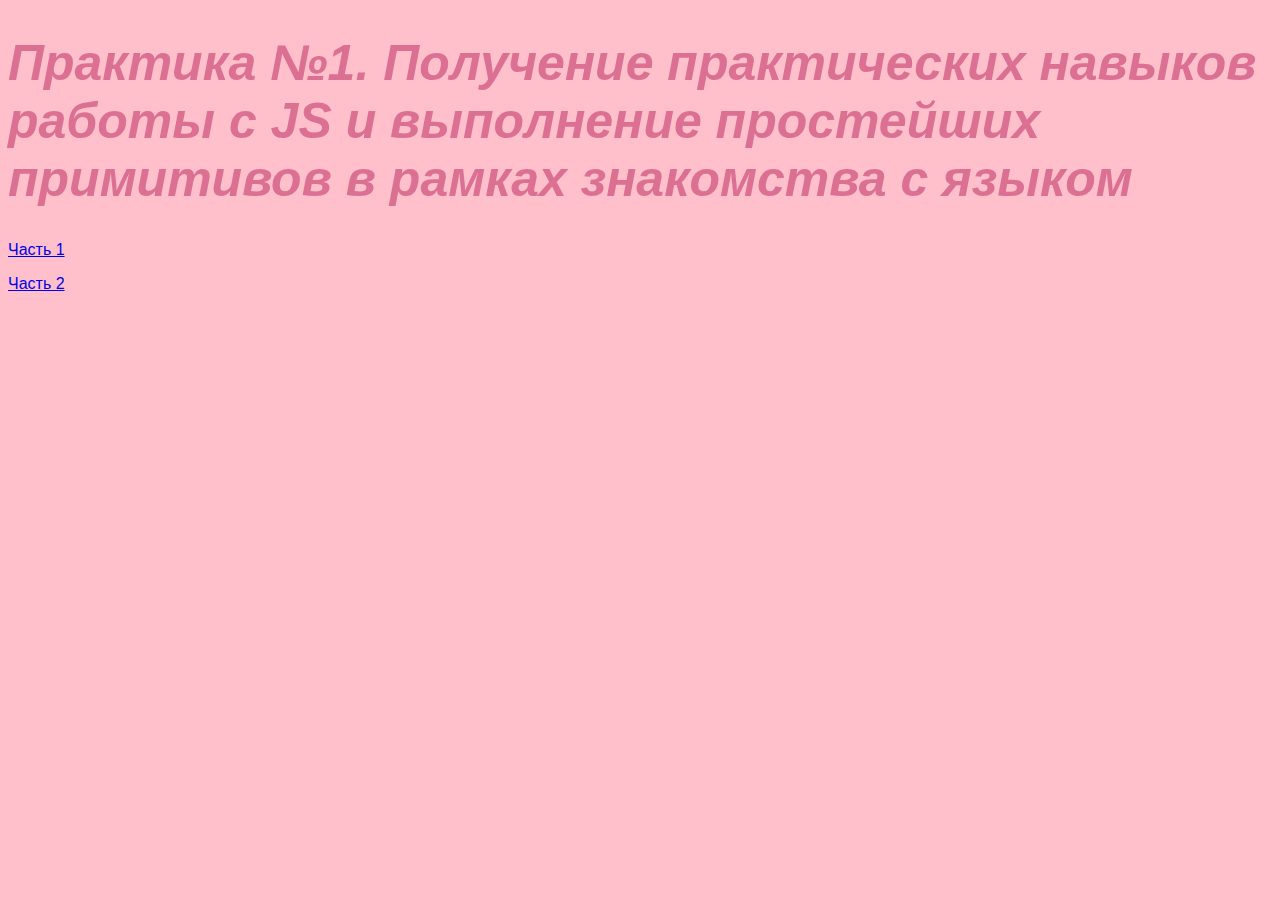
==== index.html @ 85831974 "first commit" ====
<!DOCTYPE html>
<html lang="en">
<head>
    <meta charset="UTF-8">
    <meta http-equiv="X-UA-Compatible" content="IE=edge">
    <meta name="viewport" content="width=device-width, initial-scale=1.0">
    <title>Практика №1</title>
    <link rel="shortcut icon" href="images/death.ico"> 
    <link rel="stylesheet" href="home_style.css">
</head>
<body>
    <h1>Практика №1. Получение практических навыков работы с JS и выполнение 
        простейших примитивов в рамках знакомства с языком</h1>
        <a href="part1/sort.html">Часть 1</a>
        <p></p>
        <a href="part2/hangman.html">Часть 2</a>

</body>
</html>
---- home_style.css ----
body{ 
    background-color:pink; 
    font-family: sans-serif; 
} 
h1 {
    color: palevioletred;
    font-weight: bold;
    font-style: italic;
    font-size: 50px
}
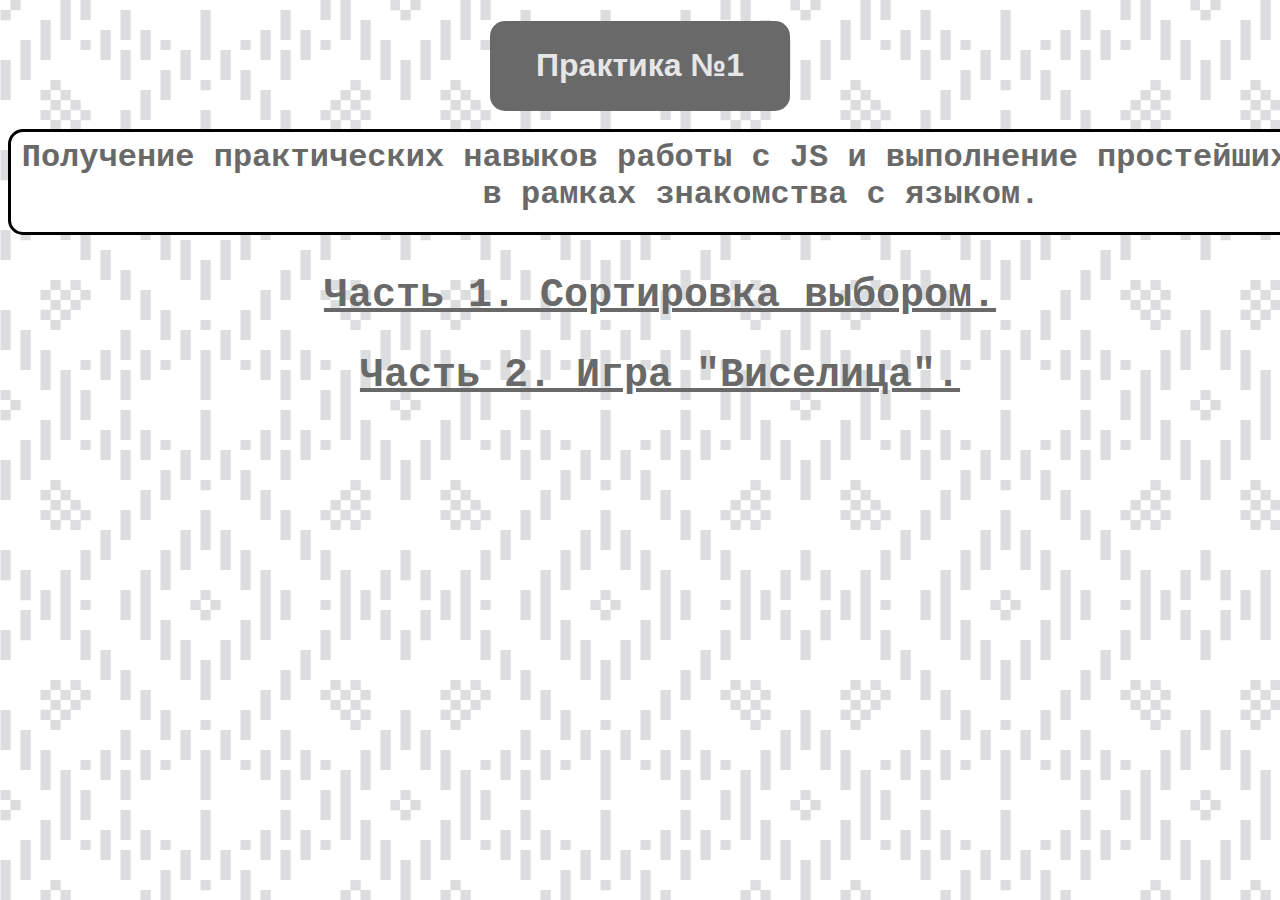
==== commit 56dbfad0: "new index design" ====
--- a/index.html
+++ b/index.html
@@ -8,12 +8,22 @@
     <link rel="shortcut icon" href="images/death.ico"> 
     <link rel="stylesheet" href="home_style.css">
 </head>
-<body>
-    <h1>Практика №1. Получение практических навыков работы с JS и выполнение 
-        простейших примитивов в рамках знакомства с языком</h1>
-        <a href="part1/sort.html">Часть 1</a>
-        <p></p>
-        <a href="part2/hangman.html">Часть 2</a>
-
+<body style="background-image: url(/images/folk-pattern.webp);">
+    <div class="title">
+        <h1>Практика №1</h1>
+    </div>
+    <br>
+    <div class="description">
+        <h2>Получение практических навыков работы с JS и выполнение 
+            простейших примитивов в рамках знакомства с языком.</h2>
+    </div>
+    <br>
+    <div>
+        <ul class="links">
+            <li><a class="sort" href="part1/sort.html">Часть 1. Сортировка выбором.</a></li>
+            <br>
+            <li><a class="game" href="part2/hangman.html">Часть 2. Игра "Виселица".</a></li>
+        </ul>
+    </div>
 </body>
 </html>--- a/home_style.css
+++ b/home_style.css
@@ -1,10 +1,70 @@
-body{ 
-    background-color:pink; 
-    font-family: sans-serif; 
-} 
-h1 {
-    color: palevioletred;
+.title{
+    background-color: #696969;
+    border-radius: 15px;
+    width: 300px;
+    height: 90px;
+    top: 0;
+    right: 0;
+    bottom: 0;
+    left: 0;
+    margin: auto;
+}
+.title h1{
+    color: #e6e6e6;
     font-weight: bold;
-    font-style: italic;
-    font-size: 50px
+    font-size: 32px;
+    text-align: center;
+    font-family: "Tahoma", sans-serif;
+    padding: 0.8em;
+}
+
+.description{
+    border: 3px solid ;
+    background-color: #FFFFFF;
+    border-radius: 15px;
+    width: 1500px;
+    height: 100px;
+    top: 0;
+    right: 0;
+    bottom: 0;
+    left: 0;
+    margin: auto;
+}
+.description h2{
+    color: #696969;
+    font-weight: bold;
+    font-size: 32px;
+    font-family: "Courier New", monospace;
+    text-align: center;
+    padding:2%;
+    padding: 0.1em;
+    margin: 0.1em;
+}
+ul {
+    position: absolute;
+    left: 50%;
+    transform: translateX(-50%);
+}
+ul li{
+    font-size: 40px;
+    color: #696969;
+    display: inline-block;
+    width: 1500px;
+    height: 80px;
+    text-align: center;
+}
+.sort {
+    color: #696969;
+    font-weight: bold;
+    font-size: 40px;
+    font-family: "Courier New", monospace;
+    padding:1%;
+}
+
+.game {
+    color: #696969;
+    font-weight: bold;
+    font-size: 40px;
+    font-family: "Courier New", monospace;
+    padding:1%;
 }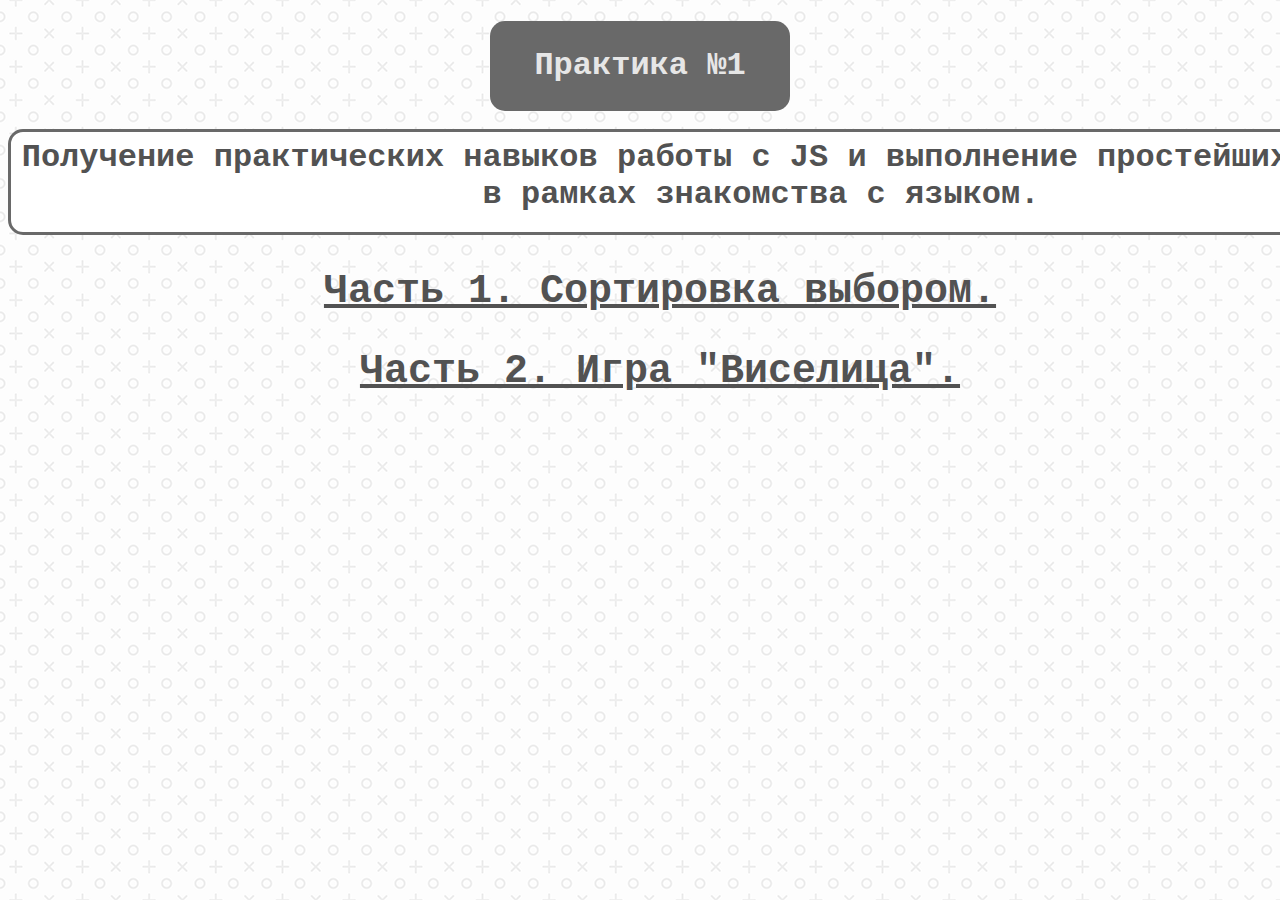
==== commit c2d9e396: "corrections" ====
--- a/index.html
+++ b/index.html
@@ -8,7 +8,7 @@
     <link rel="shortcut icon" href="images/death.ico"> 
     <link rel="stylesheet" href="home_style.css">
 </head>
-<body style="background-image: url(/images/folk-pattern.webp);">
+<body style="background-image: url(/images/tic-tac-toe.webp);">
     <div class="title">
         <h1>Практика №1</h1>
     </div>
--- a/home_style.css
+++ b/home_style.css
@@ -1,3 +1,6 @@
+*{
+    font-family: "Courier New", monospace;
+}
 .title{
     background-color: #696969;
     border-radius: 15px;
@@ -14,12 +17,11 @@
     font-weight: bold;
     font-size: 32px;
     text-align: center;
-    font-family: "Tahoma", sans-serif;
     padding: 0.8em;
 }
 
 .description{
-    border: 3px solid ;
+    border: 3px solid #696969;
     background-color: #FFFFFF;
     border-radius: 15px;
     width: 1500px;
@@ -31,10 +33,9 @@
     margin: auto;
 }
 .description h2{
-    color: #696969;
+    color: #525252;
     font-weight: bold;
     font-size: 32px;
-    font-family: "Courier New", monospace;
     text-align: center;
     padding:2%;
     padding: 0.1em;
@@ -47,24 +48,22 @@
 }
 ul li{
     font-size: 40px;
-    color: #696969;
+    color: #525252;
     display: inline-block;
     width: 1500px;
     height: 80px;
     text-align: center;
 }
 .sort {
-    color: #696969;
+    color: #525252;
     font-weight: bold;
     font-size: 40px;
-    font-family: "Courier New", monospace;
     padding:1%;
 }
 
 .game {
-    color: #696969;
+    color: #525252;
     font-weight: bold;
     font-size: 40px;
-    font-family: "Courier New", monospace;
     padding:1%;
 }